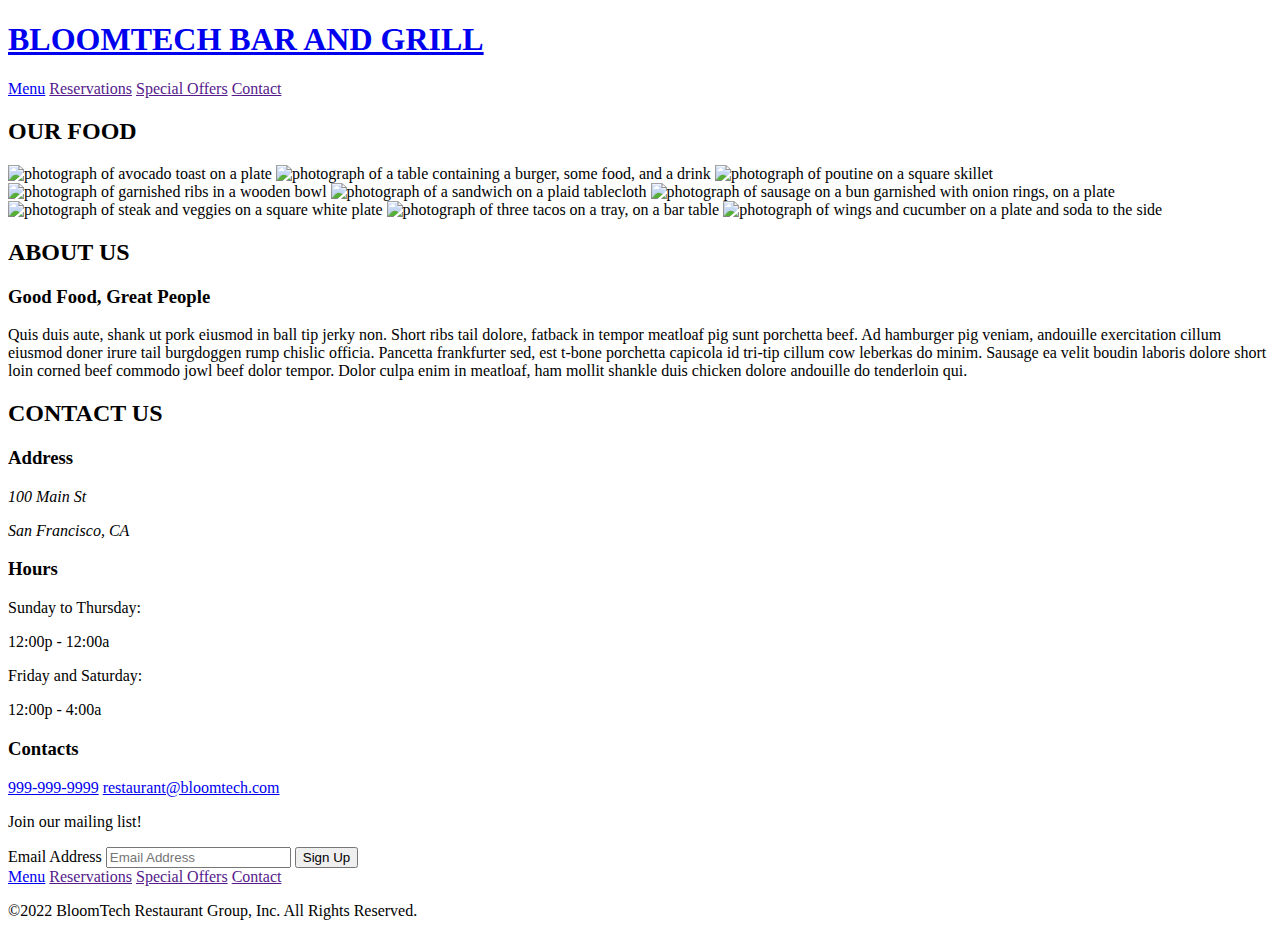
==== index.html @ 6f982299 "added structure to html" ====
<!doctype html>

<html lang="en">

<head>
	<meta charset="utf-8">
	<meta content="width=device-width, initial-scale=1.0" />
	<title>Sprint Challenge - Home</title>
	<link rel="stylesheet" href="css/index.css">
	<link href="https://fonts.googleapis.com/css?family=Roboto|Rubik" rel="stylesheet">
	<script src="https://kit.fontawesome.com/5b12ffad4b.js" crossorigin="anonymous"></script>
</head>

<body>
	<div>
		<!-- header -->
		<header>
			<div>
				
				<a href="index.html"><h1>BLOOMTECH BAR AND GRILL</h1></a>
				<!-- nav -->
				<nav>
					<div class="links">
						<a	href="menu.html" >Menu</a>
						<a href="">Reservations</a>
						<a href="">Special Offers</a>
						<a href="">Contact</a>
					</div>
					<i class="fas fa-facebook"></i>
					<i class="fas fa-twitter"></i>
					<i class="fas fa-instagram"></i>
				</nav>
			</div>
		</header>

		<!-- gallery section -->
		<section class="gallery">
			<div>
				<h2>OUR FOOD</h2>

				<img src="img/food-avocadotoast.jpg" alt="photograph of avocado toast on a plate">

				<img src="img/food-burger.jpg" alt="photograph of a table containing a burger, some food, and a drink">

				<img src="img/food-poutine.jpg" alt="photograph of poutine on a square skillet">

				<img src="img/food-ribs.jpg" alt="photograph of garnished ribs in a wooden bowl">

				<img src="img/food-sandwich.jpg" alt="photograph of a sandwich on a plaid tablecloth">

				<img src="img/food-sausage.jpg" alt="photograph of sausage on a bun garnished with onion rings, on a plate">

				<img src="img/food-steak.jpg" alt="photograph of steak and veggies on a square white plate">

				<img src="img/food-tacos.jpg" alt="photograph of three tacos on a tray, on a bar table">

				<img src="img/food-wings.jpg" alt="photograph of wings and cucumber on a plate and soda to the side">
			</div>
		</section>

		<!-- spacer -->
		<div class="spacer"></div>

		<!-- about section -->
		<section class="about">
			<div class="about-container">
				<h2>ABOUT US</h2>

				<div id="cooks" class="pic">
				</div>

				<div class="text">
					<h3>Good Food, Great People</h3>
					<p>Quis duis aute, shank ut pork eiusmod in ball tip jerky non. Short ribs tail dolore, fatback in
						tempor meatloaf pig sunt porchetta beef. Ad hamburger pig veniam, andouille exercitation cillum
						eiusmod doner irure tail burgdoggen rump chislic officia. Pancetta frankfurter sed, est t-bone
						porchetta capicola id tri-tip cillum cow leberkas do minim. Sausage ea velit boudin laboris
						dolore
						short loin corned beef commodo jowl beef dolor tempor. Dolor culpa enim in meatloaf, ham mollit
						shankle duis chicken dolore andouille do tenderloin qui.</p>
				</div>

				<div id="bartender" class="pic">
				</div>
			</div>
		</section>

		<!-- spacer -->
		<div class="spacer"></div>

		<!-- contact section -->
		<section class="contact">
			<div class="contact-container">
				<h2>CONTACT US</h2>

				<div class="info">
					<div class="address">
						<h3>Address</h3>

						<address>
							<p>100 Main St</p>
							<p>San Francisco, CA</p>
						</address>
					</div>

					<div class="hours">
						<h3>Hours</h3>

						<div>
							<p>Sunday to Thursday:</p>
							<p>12:00p - 12:00a</p>
							<p>Friday and Saturday:</p>
							<p>12:00p - 4:00a</p>
						</div>
					</div>

					<div class="contacts">
						<h3>Contacts</h3>

						<div>
							<a id="phone" href="tel:999-999-9999">999-999-9999</a>
							<a id="email" href="mailto:restaurant@bloomtech.com">restaurant@bloomtech.com</a>
						</div>
					</div>
				</div>
			</div>
		</section>

		<!-- spacer -->
		<div class="spacer-sm"></div>

		<!-- footer -->
		<footer>
			<!-- email signup -->
			<p>Join our mailing list!</p>
			<label for="email-cta">Email Address</label>
			<input type="email" id="email-cta" name="email-cta" placeholder="Email Address">
			<button type="submit">Sign Up</button>
			<!-- nav -->
			<nav>
				<a href="menu.html">Menu</a>
				<a href="">Reservations</a>
				<a href="">Special Offers</a>
				<a href="">Contact</a>
			</nav>
			<!-- copyright -->
			<p>©2022 BloomTech Restaurant Group, Inc. All Rights Reserved.</p>
		</footer>
	</div>
</body>

</html>
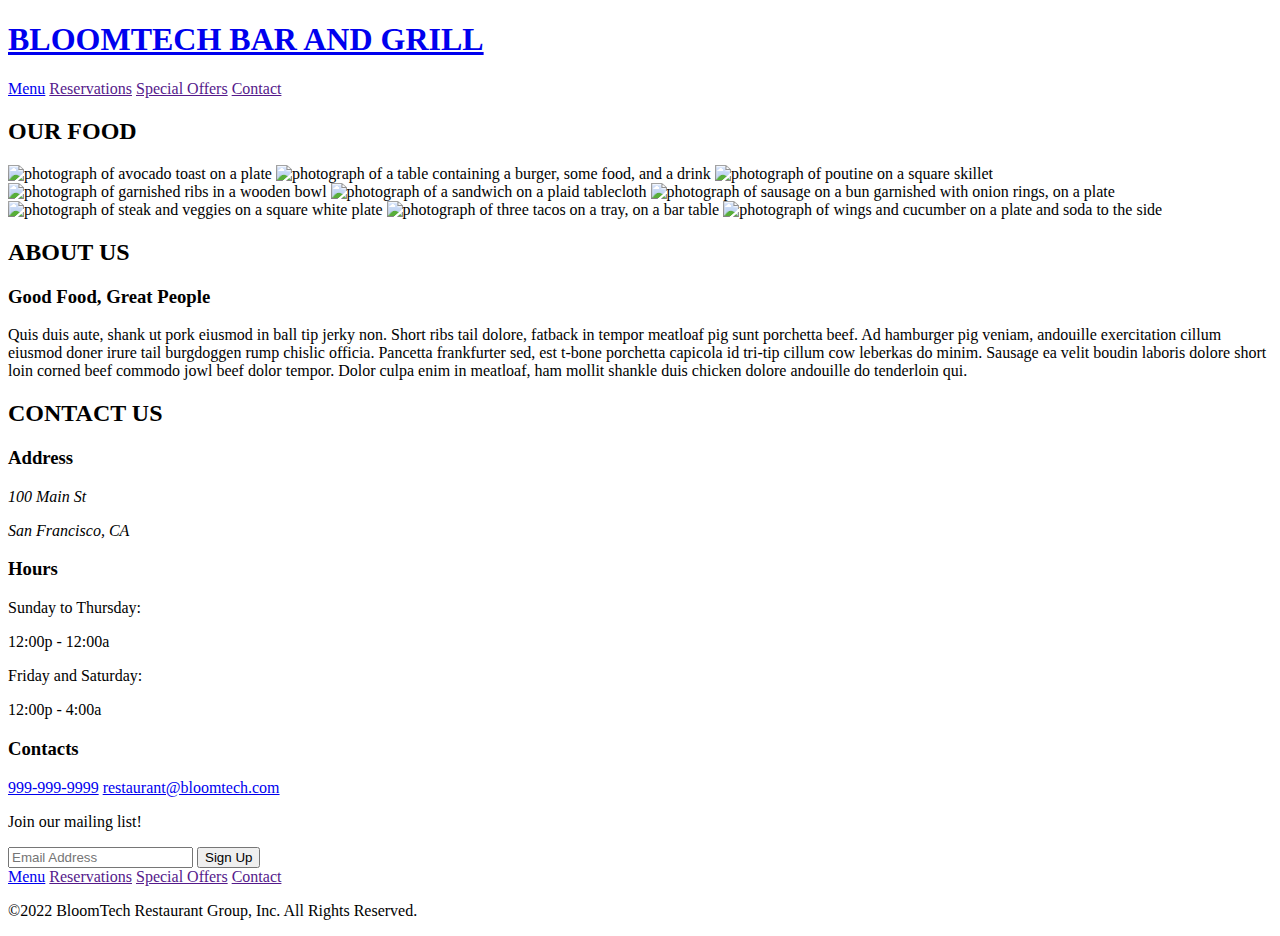
==== commit af56d82c: "made labels hidden and fixed footer p tag positioning" ====
--- a/index.html
+++ b/index.html
@@ -133,7 +133,7 @@
 		<footer>
 			<!-- email signup -->
 			<p>Join our mailing list!</p>
-			<label for="email-cta">Email Address</label>
+			<label for="email-cta" hidden>Email Address</label>
 			<input type="email" id="email-cta" name="email-cta" placeholder="Email Address">
 			<button type="submit">Sign Up</button>
 			<!-- nav -->
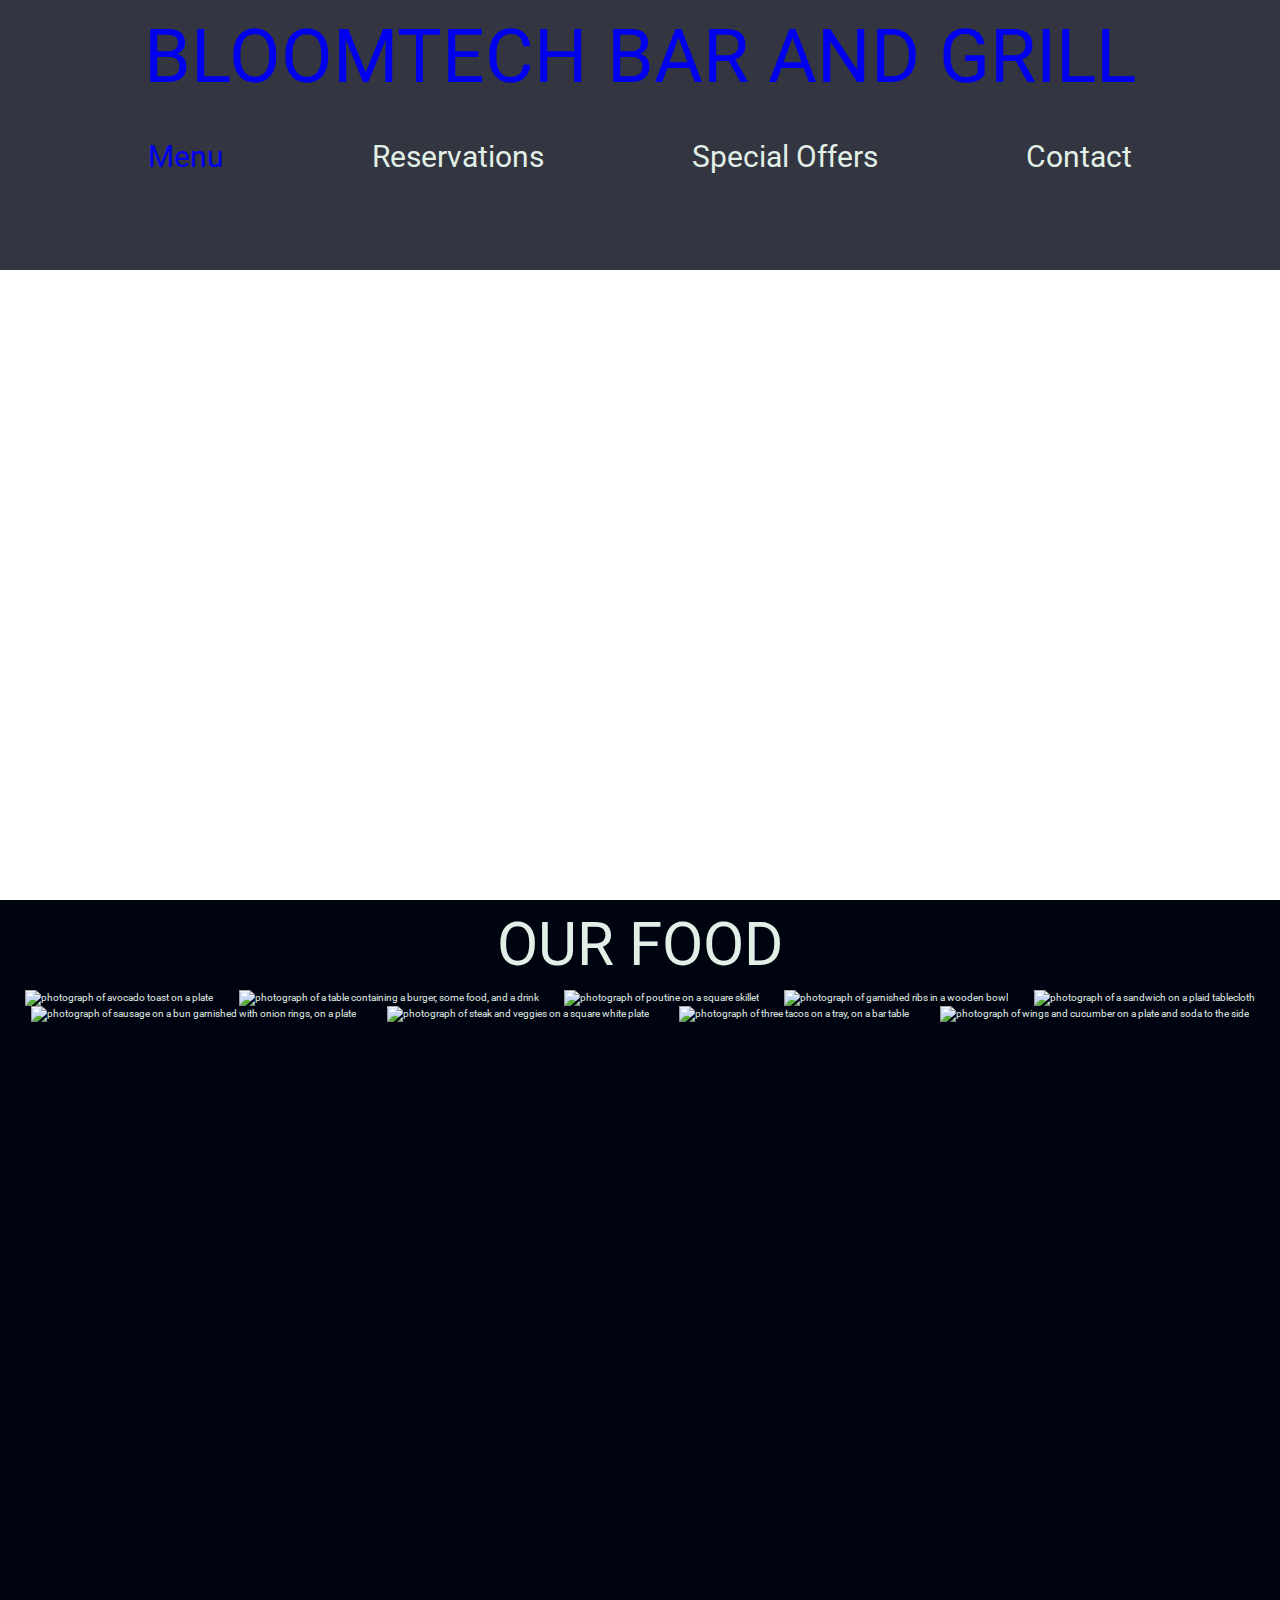
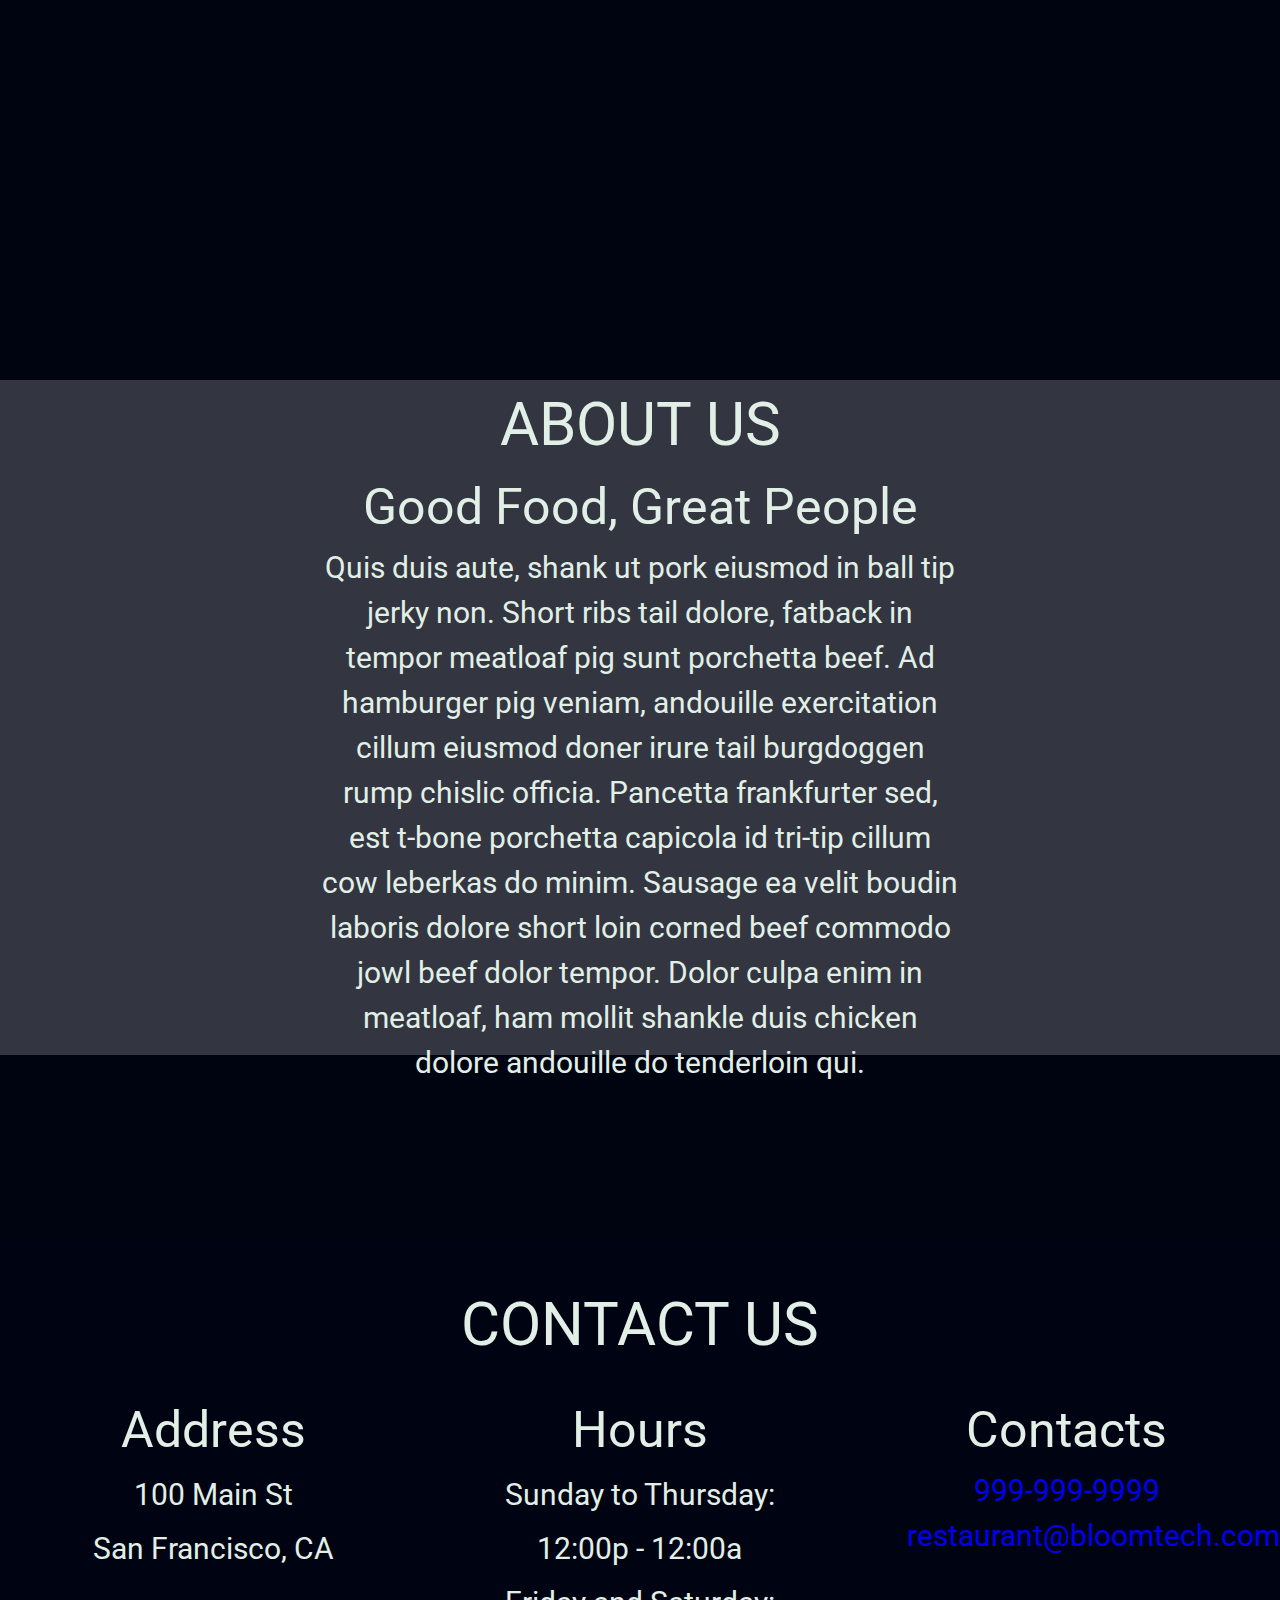
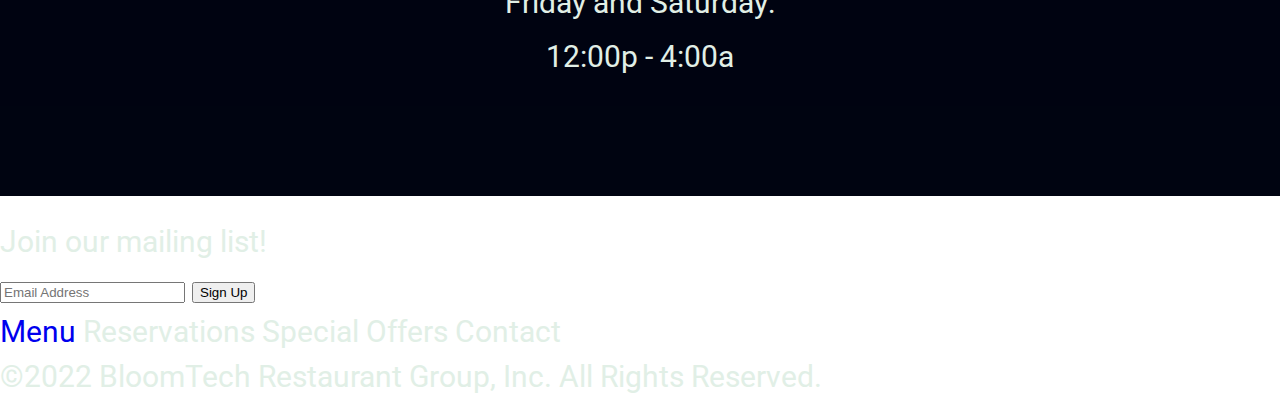
==== commit f7f67f2f: "fixed header and added some styling to gallery section" ====
--- a/index.html
+++ b/index.html
@@ -16,7 +16,6 @@
 		<!-- header -->
 		<header>
 			<div>
-				
 				<a href="index.html"><h1>BLOOMTECH BAR AND GRILL</h1></a>
 				<!-- nav -->
 				<nav>
@@ -26,35 +25,39 @@
 						<a href="">Special Offers</a>
 						<a href="">Contact</a>
 					</div>
-					<i class="fas fa-facebook"></i>
-					<i class="fas fa-twitter"></i>
-					<i class="fas fa-instagram"></i>
+					<div class="socials">
+							<i class="fa-brands fa-square-facebook"></i>
+							<i class="fa-brands fa-square-twitter"></i>
+							<i class="fa-brands fa-square-instagram"></i>
+					</div>
 				</nav>
 			</div>
 		</header>
 
 		<!-- gallery section -->
 		<section class="gallery">
-			<div>
+			<div class="container">
 				<h2>OUR FOOD</h2>
 
-				<img src="img/food-avocadotoast.jpg" alt="photograph of avocado toast on a plate">
-
-				<img src="img/food-burger.jpg" alt="photograph of a table containing a burger, some food, and a drink">
-
-				<img src="img/food-poutine.jpg" alt="photograph of poutine on a square skillet">
-
-				<img src="img/food-ribs.jpg" alt="photograph of garnished ribs in a wooden bowl">
-
-				<img src="img/food-sandwich.jpg" alt="photograph of a sandwich on a plaid tablecloth">
-
-				<img src="img/food-sausage.jpg" alt="photograph of sausage on a bun garnished with onion rings, on a plate">
-
-				<img src="img/food-steak.jpg" alt="photograph of steak and veggies on a square white plate">
-
-				<img src="img/food-tacos.jpg" alt="photograph of three tacos on a tray, on a bar table">
-
-				<img src="img/food-wings.jpg" alt="photograph of wings and cucumber on a plate and soda to the side">
+				<div class="images">
+					<img src="img/food-avocadotoast.jpg" alt="photograph of avocado toast on a plate">
+	
+					<img src="img/food-burger.jpg" alt="photograph of a table containing a burger, some food, and a drink">
+	
+					<img src="img/food-poutine.jpg" alt="photograph of poutine on a square skillet">
+	
+					<img src="img/food-ribs.jpg" alt="photograph of garnished ribs in a wooden bowl">
+	
+					<img src="img/food-sandwich.jpg" alt="photograph of a sandwich on a plaid tablecloth">
+	
+					<img src="img/food-sausage.jpg" alt="photograph of sausage on a bun garnished with onion rings, on a plate">
+	
+					<img src="img/food-steak.jpg" alt="photograph of steak and veggies on a square white plate">
+	
+					<img src="img/food-tacos.jpg" alt="photograph of three tacos on a tray, on a bar table">
+	
+					<img src="img/food-wings.jpg" alt="photograph of wings and cucumber on a plate and soda to the side">
+				</div>
 			</div>
 		</section>
 
--- a/css/index.css
+++ b/css/index.css
@@ -0,0 +1,296 @@
+/* http://meyerweb.com/eric/tools/css/reset/ 
+   v2.0 | 20110126
+   License: none (public domain)
+*/
+
+html, body, div, span, applet, object, iframe,
+h1, h2, h3, h4, h5, h6, p, blockquote, pre,
+a, abbr, acronym, address, big, cite, code,
+del, dfn, em, img, ins, kbd, q, s, samp,
+small, strike, strong, sub, sup, tt, var,
+b, u, i, center,
+dl, dt, dd, ol, ul, li,
+fieldset, form, label, legend,
+table, caption, tbody, tfoot, thead, tr, th, td,
+article, aside, canvas, details, embed, 
+figure, figcaption, footer, header, hgroup, 
+menu, nav, output, ruby, section, summary,
+time, mark, audio, video {
+	margin: 0;
+	padding: 0;
+	border: 0;
+	font-size: 100%;
+	font: inherit;
+	vertical-align: baseline;
+}
+/* HTML5 display-role reset for older browsers */
+article, aside, details, figcaption, figure, 
+footer, header, hgroup, menu, nav, section {
+	display: block;
+}
+body {
+	line-height: 1;
+}
+ol, ul {
+	list-style: none;
+}
+blockquote, q {
+	quotes: none;
+}
+blockquote:before, blockquote:after,
+q:before, q:after {
+	content: '';
+	content: none;
+}
+table {
+	border-collapse: collapse;
+	border-spacing: 0;
+}
+
+* {
+    box-sizing: border-box;
+}
+
+html {
+    max-width: 1920px;
+    min-width: 428px;
+    width: 100%;
+    font-size: 62.5%;
+}
+
+body {
+    font-family: 'Roboto', sans-serif;
+    line-height: 1.5;
+    color:rgb(225, 239, 230);
+}
+
+h1, h2, h3, h4, h5, h6, p, a, i {
+    text-decoration: none;
+}
+
+h1 {
+    font-size: 7.5rem;
+    text-align: center;
+}
+
+h2 {
+    font-size: 6rem;
+}
+
+h3 {
+    font-size: 5rem;
+}
+
+p, a {
+    font-size: 3rem;
+    text-decoration: none;
+}
+a:visited {
+    color: inherit;
+}
+
+/* header section */
+header {
+    width: 100%;
+    height: 100vh;
+    background-image: url('../img/home-header.jpg');
+    background-size: cover;
+    background-position: center;
+    background-repeat: no-repeat;
+    color: rgb(225, 239, 230);
+}
+header div {
+    height: 30%;
+    text-align: center;
+    background:rgba(0, 4, 17, 0.8);
+}
+header nav {
+    height: 60%;
+    display: flex;
+    flex-direction: column;
+    justify-content: space-evenly;
+}
+.links{
+    background: none;
+    display: flex;
+    justify-content: space-evenly;
+}
+.socials {
+    background: none;
+    width: 25%;
+    display: flex;
+    font-size: 4rem;
+    align-self: center;
+    justify-content: space-evenly;
+    align-items: center;
+}
+/* spacers */
+.spacer {
+    width: 100%;
+    height: 20vh;
+    background-color: rgb(0, 4, 17);
+}
+.spacer-sm {
+    width: 100%;
+    height: 10vh;
+    background-color: rgb(0, 4, 17);
+}
+
+/* gallery section */
+.gallery {
+    width: 100%;
+    height: 100vh;
+    text-align: center;
+    background-color: rgb(0, 4, 17);
+}
+.container {
+    display: flex;
+    flex-direction: column;
+}
+
+.images {
+    display: flex;
+    flex-flow: row wrap;
+    justify-content: space-evenly;
+    align-content: space-evenly;
+    /* flex: 1 0 35%; */
+}
+
+/* about us section */
+.about {
+    width: 100%;
+    height: 75vh;
+    text-align: center;
+    background-image: url("../img/staff-cooks.jpg");
+    background-size: cover;
+    background-position: top;
+    background-repeat: no-repeat;
+}
+
+.about-container {
+    height: 100%;
+    display: flex;
+    flex-wrap: wrap;
+    justify-content: center;
+    align-items: center;
+    background-color: rgb(0, 4, 17, .8);
+}
+
+.about h2 {
+    width: 100%;
+}
+
+.about-container .text {
+    width: 50%;
+}
+
+/* contact us section */
+.contact {
+    text-align: center;
+    background-image: url("../img/jumbo-restaurant.jpg");
+    background-size: cover;
+    background-position: center;
+    background-repeat: no-repeat;
+    background-color: rgb(0, 4, 17);
+}
+
+.contact-container {
+    width: 100%;
+    height: 100%;
+    background-color: rgb(0, 4, 17, .8);
+}
+
+.contact h2 {
+    padding-top: 5vh;
+}
+
+.contact h3 {
+    padding-top: 2.5vh;
+}
+
+.contact p {
+    padding: .5vh 0;
+}
+
+.info {
+    width: 100%;
+    display: flex;
+    justify-content: space-around;
+}
+
+.address {
+    width: 25%;
+}
+
+.hours {
+    width: 25%;
+    padding-bottom: 2.5vh;
+}
+
+.contacts {
+    width: 25%;
+}
+
+/* footer section */
+footer {
+    width: 100%;
+    height: 15vh;
+    padding-top: 2.5vh;
+    font-size: 3rem;
+}
+
+/* mobile media query */
+@media (max-width: 428px) {
+    /* header section */
+    
+
+    /* gallery section */
+    .gallery {
+        height: auto;
+    }
+    
+    /* about us section */
+
+    .about {
+        height: 200vh;
+    }
+    
+    .about h2 {
+        width: 100%;
+        padding-top: 5vh;
+    }
+    
+    .about-container .text {
+        width: 85%;
+    }
+    
+    /* contact us section */
+    .contact h3 {
+        padding-top: 2.5vh;
+    }
+    
+    .info {
+        flex-wrap: wrap;
+    }
+    
+    .address {
+        width: 100%;
+        padding-bottom: 2.5vh;
+    }
+    
+    .hours {
+        width: 100%;
+    }
+    
+    .contacts {
+        width: 100%;
+        padding-bottom: 2.5vh;
+    }
+
+    /* footer section */
+    footer {
+        height: auto;
+        padding-top: 2.5vh;
+        font-size: 2rem;
+    }
+}
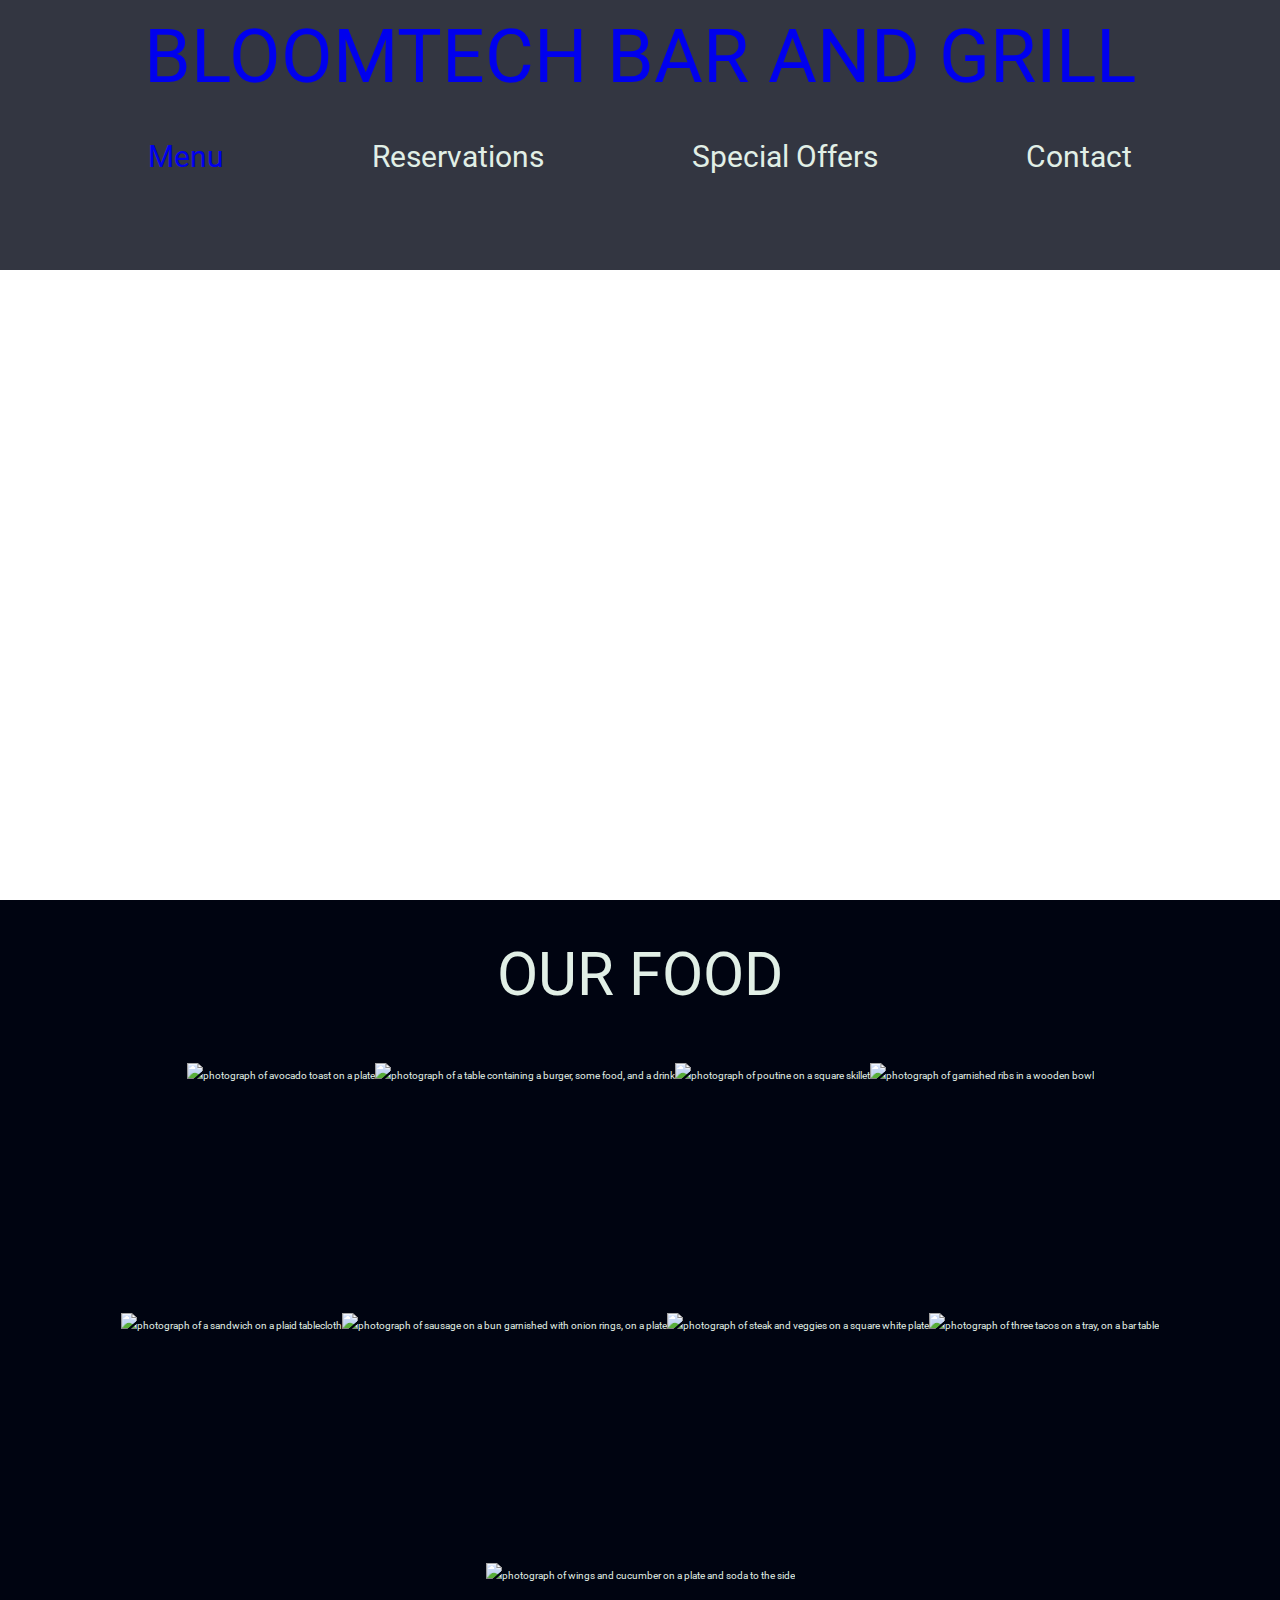
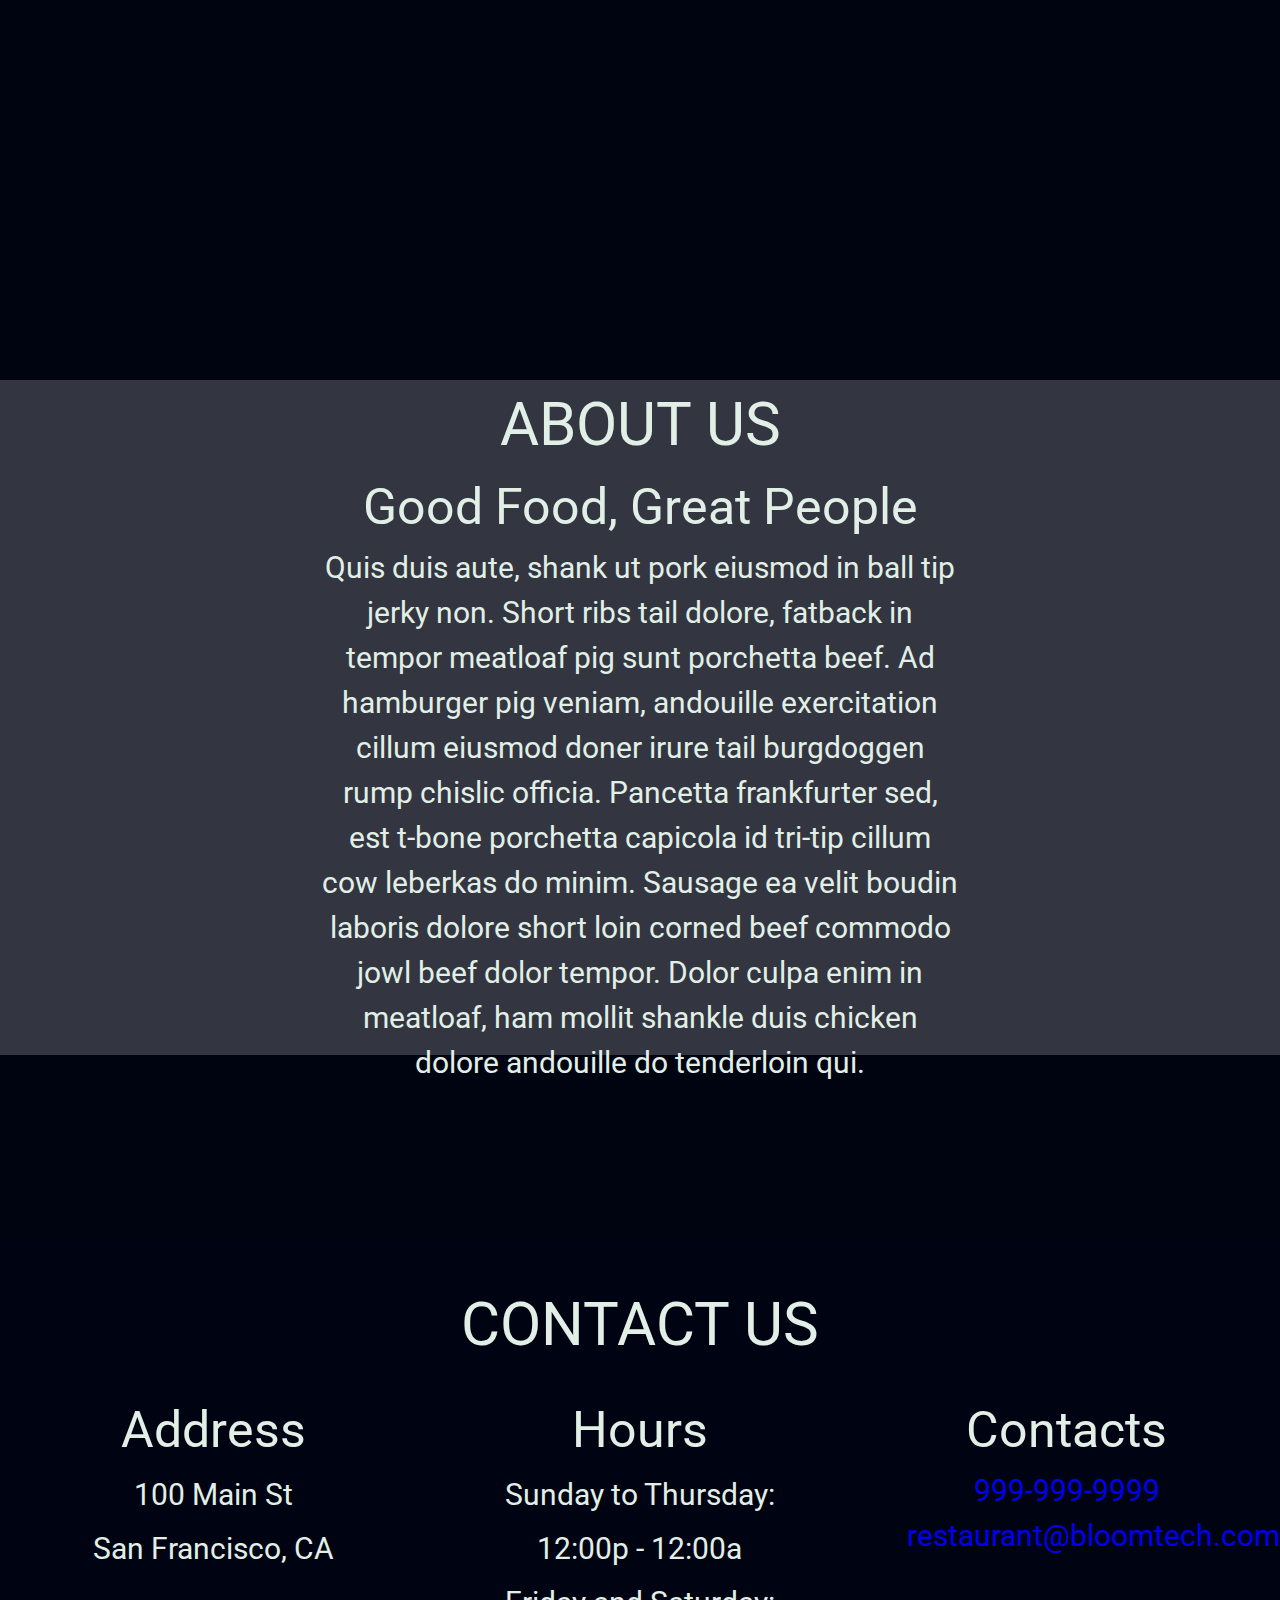
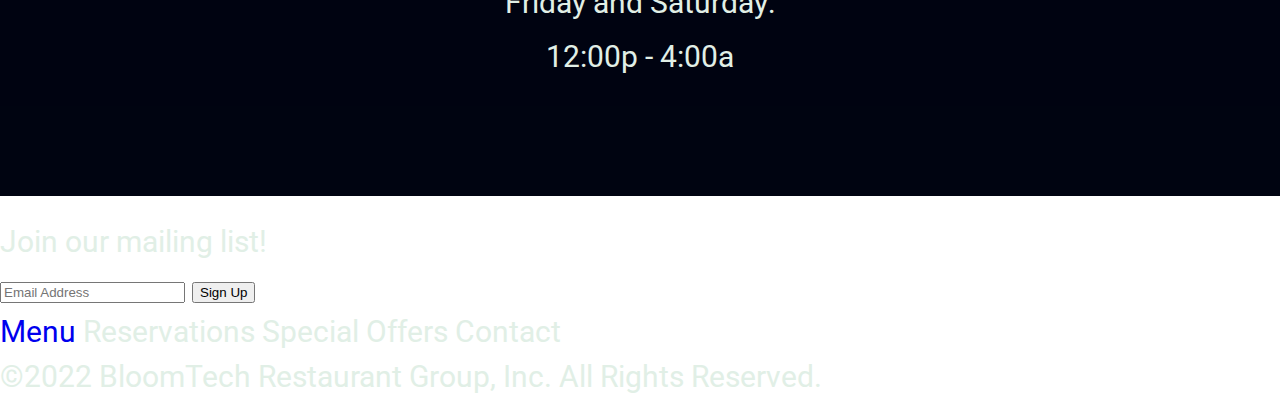
==== commit 47f14ac1: "fixed the gallery portion of the code" ====
--- a/index.html
+++ b/index.html
@@ -40,23 +40,23 @@
 				<h2>OUR FOOD</h2>
 
 				<div class="images">
-					<img src="img/food-avocadotoast.jpg" alt="photograph of avocado toast on a plate">
+					<div><img src="img/food-avocadotoast.jpg" alt="photograph of avocado toast on a plate"></div>
 	
-					<img src="img/food-burger.jpg" alt="photograph of a table containing a burger, some food, and a drink">
+					<div><img src="img/food-burger.jpg" alt="photograph of a table containing a burger, some food, and a drink"></div>
 	
-					<img src="img/food-poutine.jpg" alt="photograph of poutine on a square skillet">
+					<div><img src="img/food-poutine.jpg" alt="photograph of poutine on a square skillet"></div>
 	
-					<img src="img/food-ribs.jpg" alt="photograph of garnished ribs in a wooden bowl">
+					<div><img src="img/food-ribs.jpg" alt="photograph of garnished ribs in a wooden bowl"></div>
 	
-					<img src="img/food-sandwich.jpg" alt="photograph of a sandwich on a plaid tablecloth">
+					<div><img src="img/food-sandwich.jpg" alt="photograph of a sandwich on a plaid tablecloth"></div>
 	
-					<img src="img/food-sausage.jpg" alt="photograph of sausage on a bun garnished with onion rings, on a plate">
+					<div><img src="img/food-sausage.jpg" alt="photograph of sausage on a bun garnished with onion rings, on a plate"></div>
 	
-					<img src="img/food-steak.jpg" alt="photograph of steak and veggies on a square white plate">
+					<div><img src="img/food-steak.jpg" alt="photograph of steak and veggies on a square white plate"></div>
 	
-					<img src="img/food-tacos.jpg" alt="photograph of three tacos on a tray, on a bar table">
+					<div><img src="img/food-tacos.jpg" alt="photograph of three tacos on a tray, on a bar table"></div>
 	
-					<img src="img/food-wings.jpg" alt="photograph of wings and cucumber on a plate and soda to the side">
+					<div><img src="img/food-wings.jpg" alt="photograph of wings and cucumber on a plate and soda to the side"></div>
 				</div>
 			</div>
 		</section>
--- a/css/index.css
+++ b/css/index.css
@@ -142,18 +142,36 @@
     height: 100vh;
     text-align: center;
     background-color: rgb(0, 4, 17);
+    line-height: 2.5;
 }
 .container {
+    max-height: 100%;
+    height: 100%;
     display: flex;
     flex-direction: column;
+    width: 100%;
+    align-items: center;
+   
 }
 
 .images {
     display: flex;
     flex-flow: row wrap;
-    justify-content: space-evenly;
-    align-content: space-evenly;
-    /* flex: 1 0 35%; */
+    justify-content: center;
+    height: 85%;
+    width: 85%;
+    flex: 1 1 30%;
+}
+.images div {
+    max-width: 33%;
+    display: flex;
+    align-items: center;
+    justify-content: center;
+}
+.images div img {
+    height: 90%;
+    max-height: 100%;
+    max-width: 100%;
 }
 
 /* about us section */
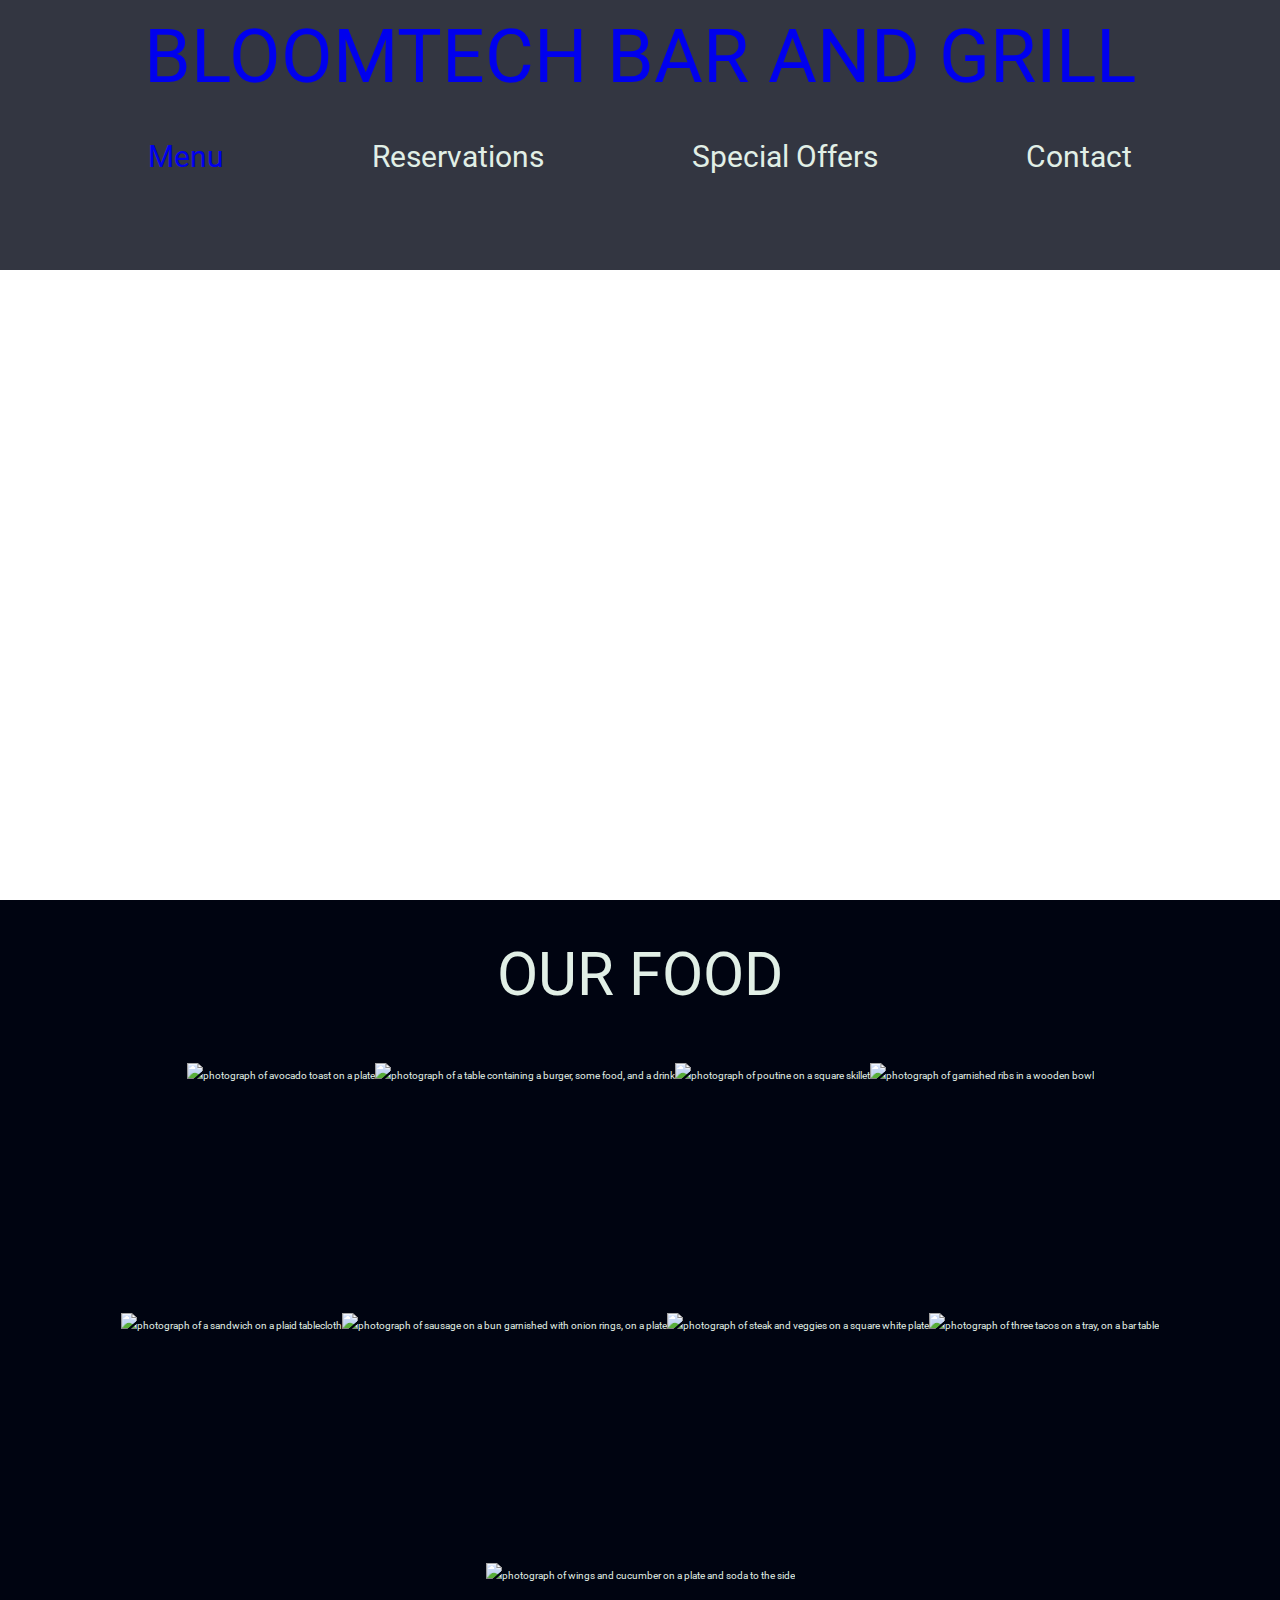
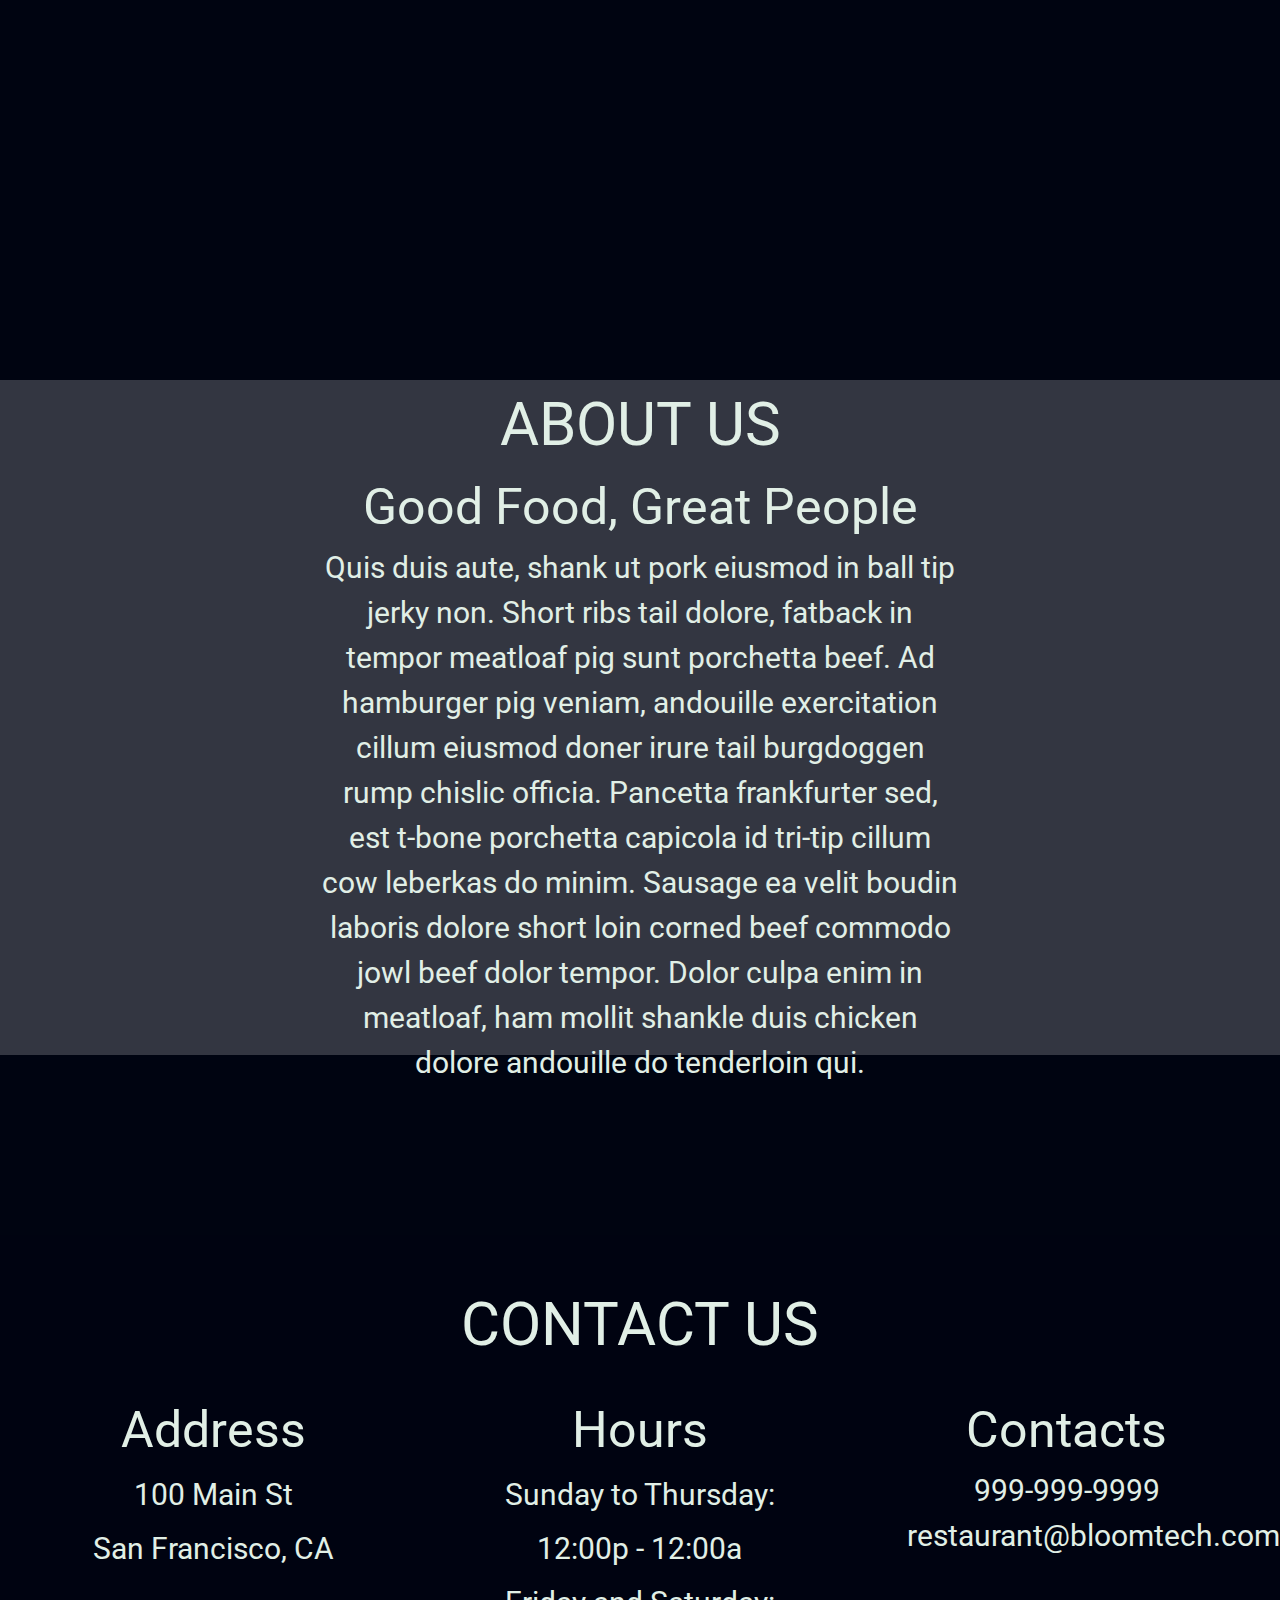
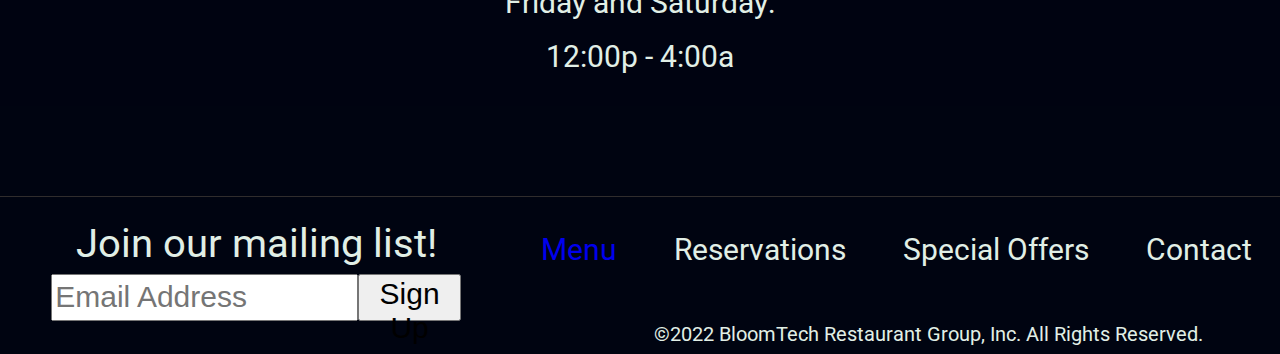
==== commit d2c2694f: "added mobile breakpoint" ====
--- a/index.html
+++ b/index.html
@@ -135,19 +135,26 @@
 		<!-- footer -->
 		<footer>
 			<!-- email signup -->
-			<p>Join our mailing list!</p>
-			<label for="email-cta" hidden>Email Address</label>
-			<input type="email" id="email-cta" name="email-cta" placeholder="Email Address">
-			<button type="submit">Sign Up</button>
+			<div class="cta">
+				<p>Join our mailing list!</p>
+				<div class="email-signup">
+					<label for="email-cta" hidden>Email Address</label>
+					<input type="email" id="email-cta" name="email-cta" placeholder="Email Address">
+					<button type="submit">Sign Up</button>
+				</div>
+			</div>
+			
 			<!-- nav -->
-			<nav>
-				<a href="menu.html">Menu</a>
-				<a href="">Reservations</a>
-				<a href="">Special Offers</a>
-				<a href="">Contact</a>
-			</nav>
-			<!-- copyright -->
-			<p>©2022 BloomTech Restaurant Group, Inc. All Rights Reserved.</p>
+			<div class="footer-nav">
+				<nav>
+					<a href="menu.html">Menu</a>
+					<a href="">Reservations</a>
+					<a href="">Special Offers</a>
+					<a href="">Contact</a>
+				</nav>
+				<!-- copyright -->
+				<div><p>©2022 BloomTech Restaurant Group, Inc. All Rights Reserved.</p></div>
+			</div>
 		</footer>
 	</div>
 </body>
--- a/css/index.css
+++ b/css/index.css
@@ -153,7 +153,6 @@
     align-items: center;
    
 }
-
 .images {
     display: flex;
     flex-flow: row wrap;
@@ -248,23 +247,119 @@
 .contacts {
     width: 25%;
 }
+.contacts div a {
+    color:rgb(225, 239, 230);
+}
 
 /* footer section */
 footer {
     width: 100%;
-    height: 15vh;
-    padding-top: 2.5vh;
+    height: 17.5vh;
+    /* padding-top: 2.5vh; */
     font-size: 3rem;
-}
+    background:  rgb(0, 4, 17);
+    display: flex;
+    border-top: solid rgb(48, 45, 45) 1px;
+}
+
+.cta {
+    width: 40%;
+    display: flex;
+    flex-direction: column;
+    align-items: center;
+    justify-content: center;
+
+}
+.cta p{
+    font-size: 4rem;
+}
+.cta div {
+    height: 40%;
+    width: 100%;
+    display: flex;
+    align-items: flex-start;
+    justify-content: center;
+}
+.cta div input {
+    height: 75%;
+    width: 60%;
+    font-size: 3rem;
+}
+.cta div button {
+    height: 75%;
+    width: 20%;
+    font-size: 3rem;
+}
+.footer-nav {
+    width: 60%;
+    display: flex;
+    flex-direction: column;
+    justify-content: space-between;
+}
+.footer-nav nav {
+    display: flex;
+    justify-content: space-around;
+    margin-top: 30px;
+}
+.footer-nav div {
+    align-self: center;
+    width: 80%
+}
+.footer-nav div p  {
+    text-align: right;
+    font-size: 2rem;
+    line-height: 2;
+}
+
+
 
 /* mobile media query */
 @media (max-width: 428px) {
     /* header section */
-    
+    header h1 {
+        font-size: 4.5rem;
+        width: 100%;
+        max-width: 100%;
+        }
+    header div {
+        height: 45%;
+        display: flex;
+        justify-content: space-evenly;
+        flex-direction: column;
+    }
+    header div a {
+        text-align: center;
+        width: 80%;
+    }
+    .links {
+        flex-direction: column;
+        height: fit-content;
+    }
+    .socials {
+        width: 25%;
+        height: 20%;
+        flex-direction: row;
+        justify-content: space-around;
+        align-items: center;
+        font-size: 2.5rem;
+    }
 
     /* gallery section */
     .gallery {
         height: auto;
+    }
+    .images {
+        flex-direction: column;
+        flex: none;
+        gap: 20px;
+        width: 100%;
+    }
+    .images div {
+        width: 100%;
+        max-width: 100%;
+    }
+    .images div img {
+        max-width: 100%;
     }
     
     /* about us section */
@@ -310,5 +405,33 @@
         height: auto;
         padding-top: 2.5vh;
         font-size: 2rem;
-    }
-}
+        flex-direction: column;
+    }
+    .cta {
+        width: 100%;
+    }
+    .cta p {
+        font-size: 3rem;
+        margin-bottom: 20px;
+    }
+    .email-signup {
+        flex-direction: column;
+    }
+    .cta div input {
+        width: 100%;
+    }
+    .cta div button {
+        width: 100%;
+    }
+    .footer-nav {
+        width: 100%;
+    }
+    .footer-nav nav {
+        flex-direction: column;
+        align-items: center;
+        margin-bottom: 20px;
+    }
+    .footer-nav div p{
+        text-align: center;
+    }
+}
